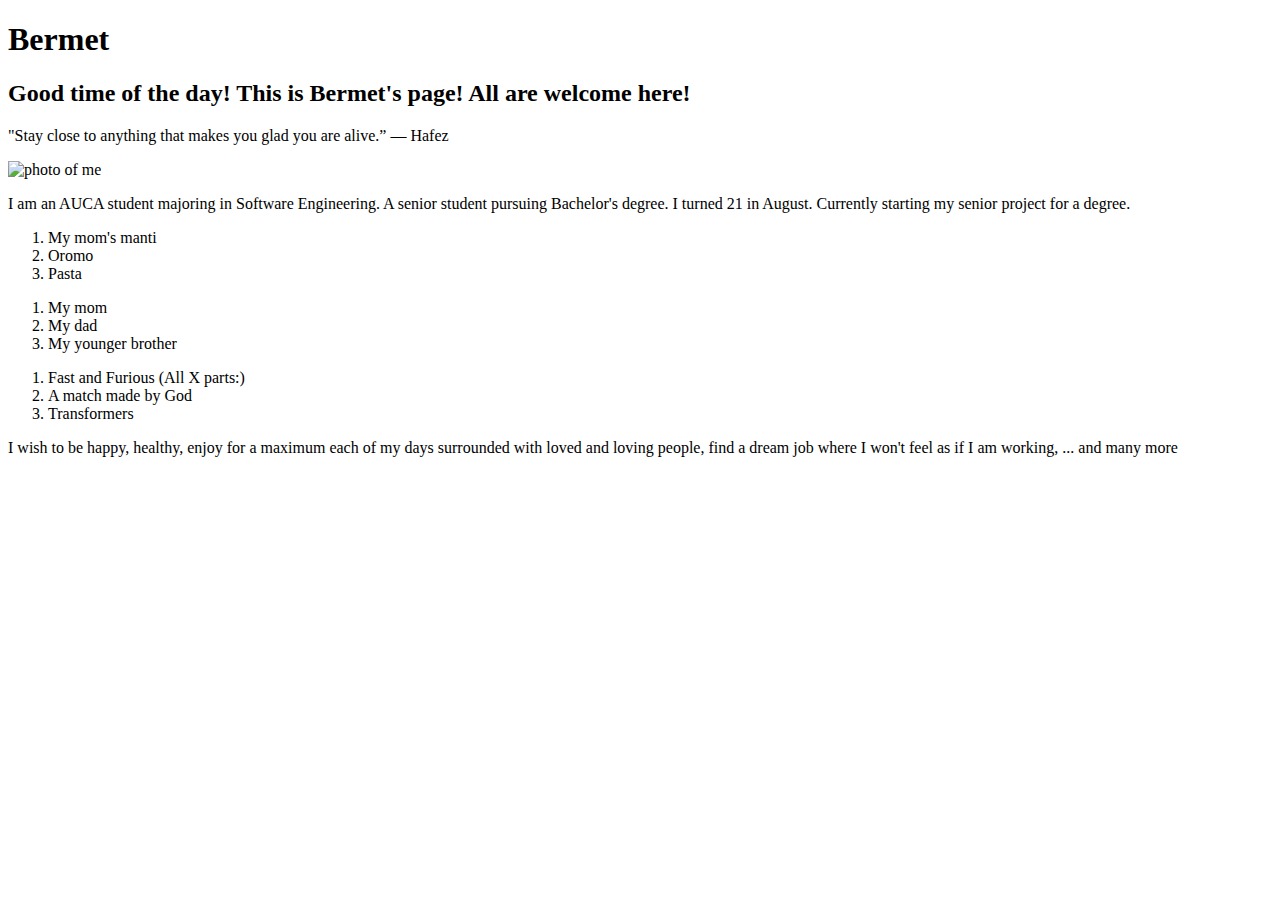
==== hw1/index.html @ ffcf1c2d "start personal page" ====
<!DOCTYPE html>
<html lang="en">
    <head>
        <meta charset="UTF-8">
        <meta name="viewport" content="width=device-width, initial-scale=1.0">
        <title>My Personal Page</title>
    </head>
    <body>
        <div id="header">
            <h1>Bermet</h1>
        </div>
        
        <div id="title">
            <h2>Good time of the day! This is Bermet's page! All are welcome here!</h2>
            <p>"Stay close to anything that makes you glad you are alive.” — Hafez</p>
        </div>
        
        <div id="about">
            <img src="https://imgur.com/a/6LBi9u7.png" alt="photo of me">
            <p>I am an AUCA student majoring in Software Engineering. A senior student pursuing Bachelor's degree. 
                I turned 21 in August. Currently starting my senior project for a degree.
            </p>
        </div>
        
        <div id="fav">
            <ol>
                <li>My mom's manti</li>
                <li>Oromo</li>
                <li>Pasta</li>
            </ol>
            
            <ol>
                <li>My mom</li>
                <li>My dad</li>
                <li>My younger brother</li>
            </ol>
            
            <ol>
                <li>Fast and Furious (All X parts:)</li>
                <li>A match made by God</li>
                <li>Transformers</li>
            </ol>
        </div>
        
        <div id="wish">
            <p>I wish to be happy, healthy, enjoy for a maximum each of my days surrounded with loved and loving people, find a dream job where I won't feel as if I am working, ... and many more</p>
        </div>        
    </body>
</html>
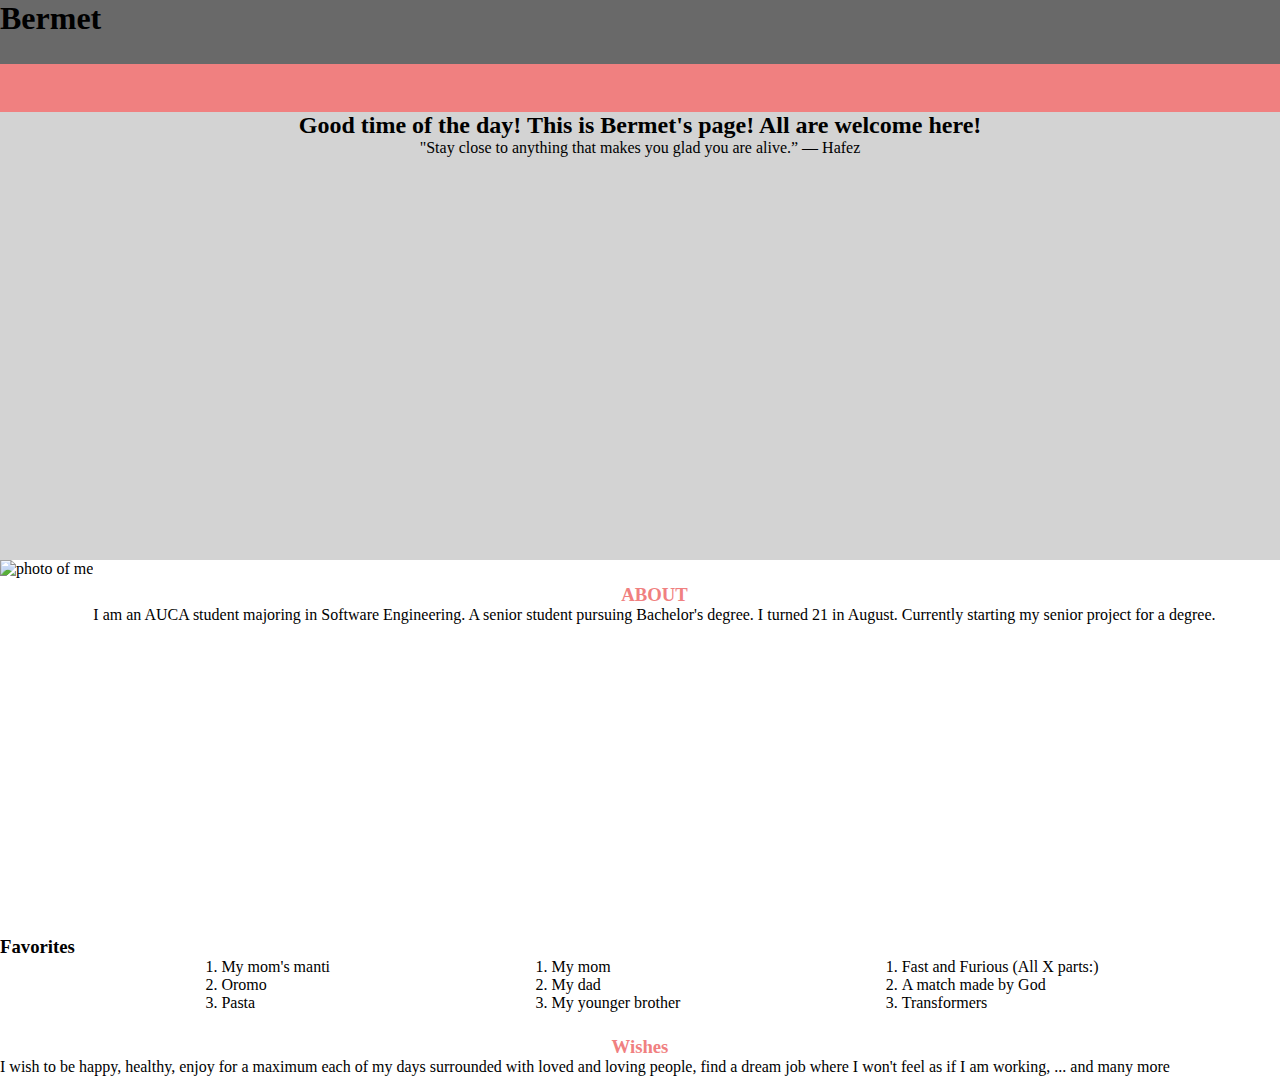
==== commit d581f27f: "Modify index.html file and add style.css file" ====
--- a/hw1/index.html
+++ b/hw1/index.html
@@ -5,6 +5,11 @@
         <meta name="viewport" content="width=device-width, initial-scale=1.0">
         <title>My Personal Page</title>
     </head>
+
+    <head>
+        <link rel="stylesheet" href="style.css">
+    </head>
+    
     <body>
         <div id="header">
             <h1>Bermet</h1>
@@ -16,12 +21,15 @@
         </div>
         
         <div id="about">
-            <img src="https://imgur.com/a/6LBi9u7.png" alt="photo of me">
-            <p>I am an AUCA student majoring in Software Engineering. A senior student pursuing Bachelor's degree. 
-                I turned 21 in August. Currently starting my senior project for a degree.
-            </p>
+            <img src="https://i.imgur.com/p1uOUWs.png" alt="photo of me">
+            <div>
+                <h3>ABOUT</h3>
+                <p>I am an AUCA student majoring in Software Engineering. A senior student pursuing Bachelor's degree. 
+            I turned 21 in August. Currently starting my senior project for a degree. </p>
+            </div>
         </div>
         
+        <h3>Favorites</h3>
         <div id="fav">
             <ol>
                 <li>My mom's manti</li>
@@ -43,6 +51,7 @@
         </div>
         
         <div id="wish">
+            <h3>Wishes</h3>
             <p>I wish to be happy, healthy, enjoy for a maximum each of my days surrounded with loved and loving people, find a dream job where I won't feel as if I am working, ... and many more</p>
         </div>        
     </body>
--- a/hw1/style.css
+++ b/hw1/style.css
@@ -0,0 +1,50 @@
+* {
+    margin: 0;
+}
+
+body {
+    font-family: Tahoma;
+}
+
+#header {
+    background-color: dimgray;
+    border-bottom: 3rem solid LightCoral;
+    height: 4rem;
+}
+
+#title {
+    height: 28rem;
+    background-color: lightgray;
+    text-align: center;
+}
+
+#about {
+    display: flex;
+}
+
+#about img {
+    height: 23.5rem;
+}
+
+#about h1 {
+    font-size: 1.5rem;
+    color: white;
+}
+
+#about h3 {
+    width: 10rem;
+    margin: 0 auto;
+}
+
+div > h3 {
+    color: LightCoral;
+    width: 13rem;
+    margin: 0 auto;
+    text-align: center;
+    padding-top: 1.5rem;
+}
+
+#fav {
+    display: flex;
+    justify-content: space-evenly;
+}
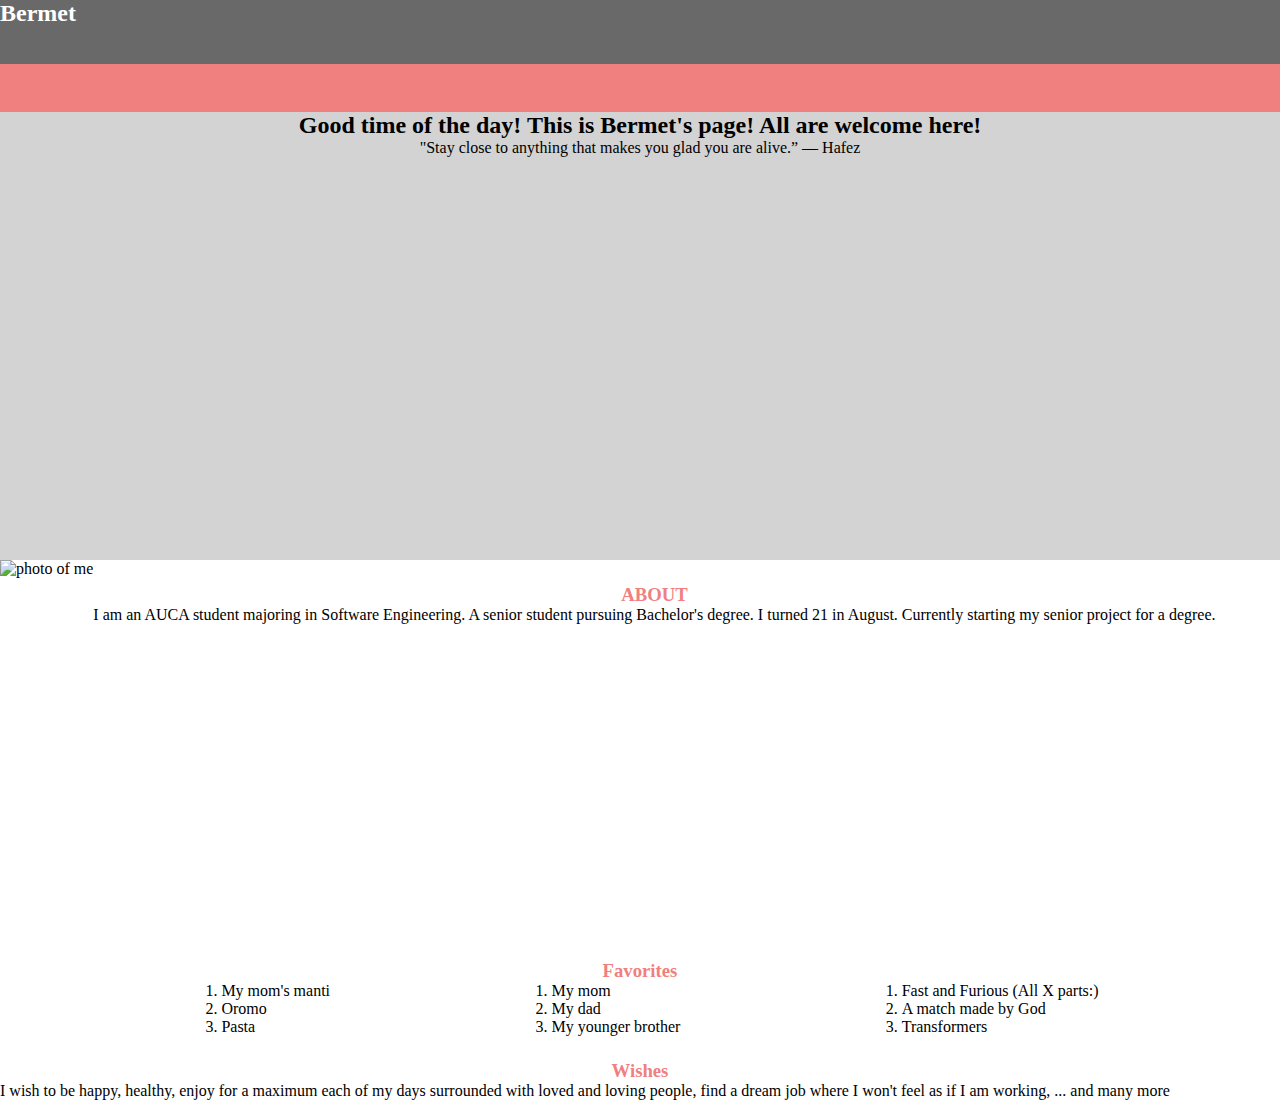
==== commit 09ca3bce: "Fix index.html code, remove redundancy" ====
--- a/hw1/index.html
+++ b/hw1/index.html
@@ -4,9 +4,6 @@
         <meta charset="UTF-8">
         <meta name="viewport" content="width=device-width, initial-scale=1.0">
         <title>My Personal Page</title>
-    </head>
-
-    <head>
         <link rel="stylesheet" href="style.css">
     </head>
     
--- a/hw1/style.css
+++ b/hw1/style.css
@@ -26,17 +26,12 @@
     height: 23.5rem;
 }
 
-#about h1 {
+h1 {
     font-size: 1.5rem;
     color: white;
 }
 
-#about h3 {
-    width: 10rem;
-    margin: 0 auto;
-}
-
-div > h3 {
+h3 {
     color: LightCoral;
     width: 13rem;
     margin: 0 auto;
